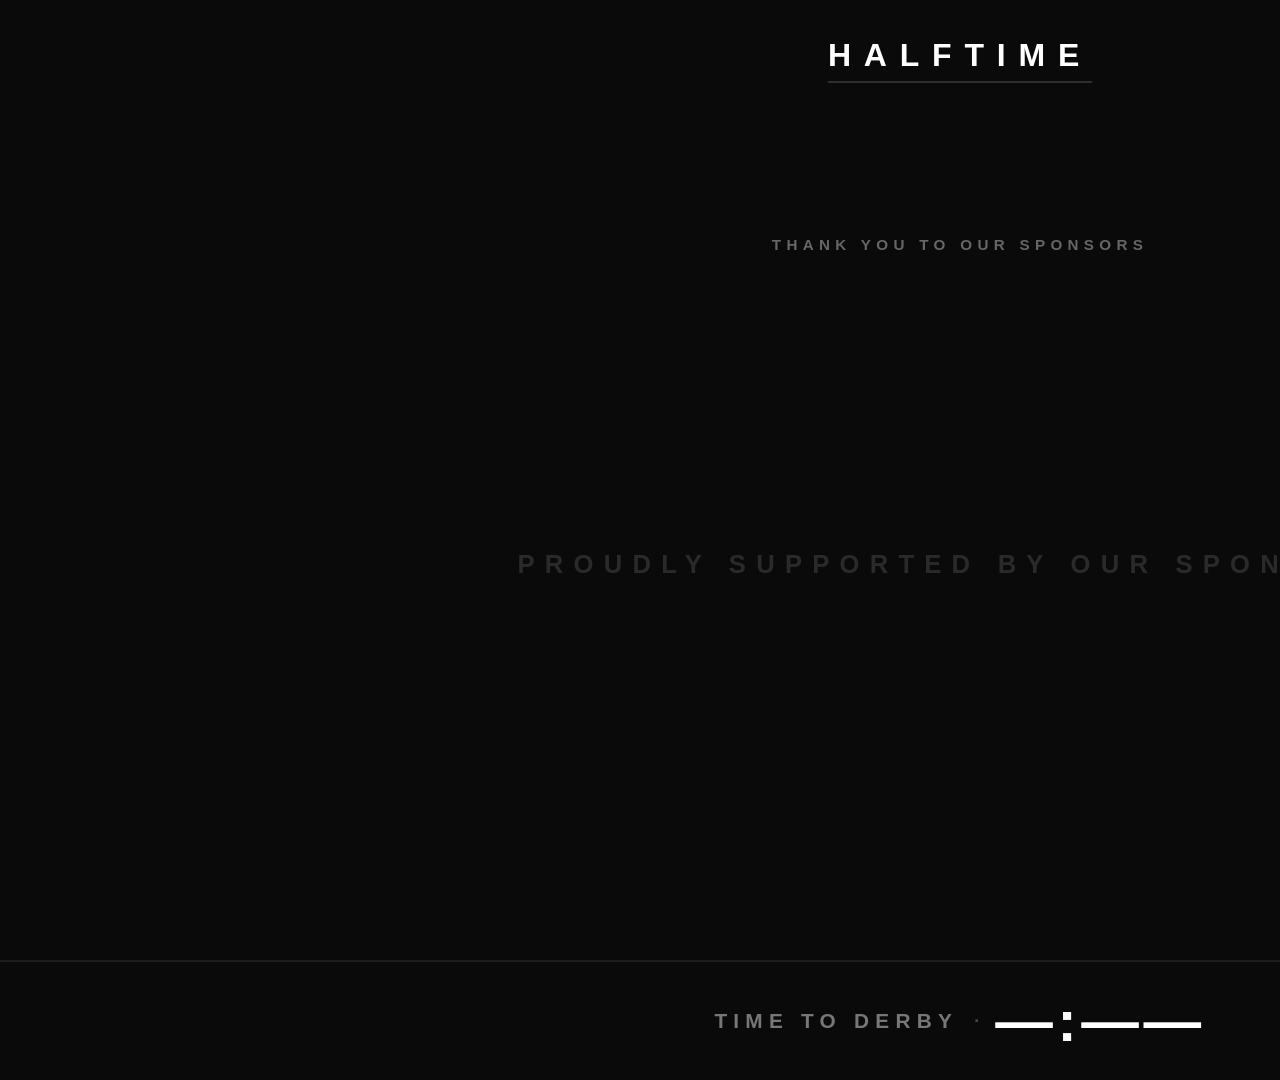
==== halftime/index.html @ 7c2b1432 "feat: sponsorship halftime overlay + 720p admin presets + skater clip ## halftime/ (new) - Full-scre" ====
<!DOCTYPE html>
<html lang="en">
<head>
  <meta charset="UTF-8">
  <title>EoD Halftime – Sponsor Display</title>
  <script type="text/javascript" src="/external/jquery/jquery.js"></script>
  <script type="text/javascript" src="/json/core.js"></script>
  <link rel="stylesheet" href="index.css" />
  <script type="text/javascript" src="index.js"></script>
</head>
<body class="halftime-sponsor" sbContext="ScoreBoard.CurrentGame">

  <!-- ── Header ─────────────────────────────────────────────────────── -->
  <header class="HalftimeHeader">
    <span class="HalftimeLabel">HALFTIME</span>
  </header>

  <!-- ── Sponsor area ───────────────────────────────────────────────── -->
  <section class="SponsorArea">
    <p class="SponsorLabel">THANK YOU TO OUR SPONSORS</p>

    <!-- Viewport clips the scrolling track -->
    <div class="SponsorViewport" id="sponsorViewport">
      <!-- JS injects <img> elements into this track and starts animation -->
      <div class="SponsorTrack" id="sponsorTrack"></div>

      <!-- Shown only when sponsor_banner/ folder is empty -->
      <div class="SponsorPlaceholder" id="sponsorPlaceholder">
        <span class="PlaceholderText">PROUDLY SUPPORTED BY OUR SPONSORS</span>
      </div>
    </div>
  </section>

  <!-- ── Intermission clock footer ──────────────────────────────────── -->
  <footer class="ClockFooter">
    <span class="ClockLabel">TIME TO DERBY</span>
    <span class="ClockSep">·</span>
    <span class="ClockValue"
          id="intermissionClock"
          sbDisplay="Clock(Intermission).Time: sbTimeString">—:——</span>
  </footer>

</body>
</html>
---- halftime/index.css ----
/* =====================================================
   EoD Halftime – Sponsor Display
   ─────────────────────────────────────────────────────
   Full-screen dark overlay:
     - Header:  "HALFTIME" badge
     - Centre:  horizontally sliding sponsor banner
     - Footer:  "TIME TO DERBY  ·  MM:SS" clock
   ===================================================== */

/* ── Reset ────────────────────────────────────────────────────────────── */
*, *::before, *::after { box-sizing: border-box; margin: 0; padding: 0; }

/* ── Body ─────────────────────────────────────────────────────────────── */
body {
  font-family: 'InterDisplay', 'Inter', 'Liberation Sans', sans-serif;
  font-weight: bold;
  font-stretch: condensed;
  letter-spacing: -0.01em;
  background: #0a0a0a;
  color: #fff;
  width:  1920px;
  height: 1080px;
  overflow: hidden;
  position: relative;
  display: flex;
  flex-direction: column;
  align-items: center;
  /* header 120px · sponsor flex 1 · clock 120px */
}

/* ── Header ───────────────────────────────────────────────────────────── */
.HalftimeHeader {
  flex: 0 0 120px;
  display: flex;
  align-items: center;
  justify-content: center;
  width: 100%;
}

.HalftimeLabel {
  font-size: 2em;
  letter-spacing: 0.4em;
  text-transform: uppercase;
  color: #fff;
  /* subtle separation line below */
  padding-bottom: 0.2em;
  border-bottom: 2px solid rgba(255,255,255,0.15);
}

/* ── Sponsor area ─────────────────────────────────────────────────────── */
.SponsorArea {
  flex: 1;
  width: 100%;
  display: flex;
  flex-direction: column;
  align-items: center;
  justify-content: center;
  gap: 32px;
  /* slight horizontal padding so images don't touch edges */
  padding: 0 60px;
  min-height: 0; /* allow flex child to shrink */
}

.SponsorLabel {
  font-size: 0.95em;
  letter-spacing: 0.35em;
  text-transform: uppercase;
  color: #666;
  white-space: nowrap;
}

/* ── Sponsor viewport (clips the scrolling track) ─────────────────────── */
.SponsorViewport {
  width: 100%;
  /* height shrinks to fill available sponsor area space */
  flex: 1;
  min-height: 0;
  max-height: 560px;
  position: relative;
  overflow: hidden;
  display: flex;
  align-items: center;
  justify-content: center;
}

/* ── Sponsor track (JS sets width & starts animation) ─────────────────── */
.SponsorTrack {
  display: flex;
  align-items: center;
  height: 100%;
  /* width is set by JS to 2× the natural strip width */
  will-change: transform;
  gap: 80px;          /* spacing between sponsor logos */
  padding: 0 40px;    /* so first/last logo aren't flush with edge */
  flex-shrink: 0;
}

/* ── Each sponsor image ───────────────────────────────────────────────── */
.SponsorImg {
  height: 100%;
  max-height: 400px;
  width: auto;
  max-width: 640px;
  object-fit: contain;
  flex-shrink: 0;
  /* slight brightness boost in case logos are white-on-transparent */
  filter: brightness(1.05) drop-shadow(0 2px 16px rgba(255,255,255,0.06));
}

/* ── Placeholder (shown when no images) ───────────────────────────────── */
.SponsorPlaceholder {
  position: absolute;
  inset: 0;
  display: flex;
  align-items: center;
  justify-content: center;
}

.SponsorPlaceholder.hidden { display: none; }

.PlaceholderText {
  font-size: 1.6em;
  letter-spacing: 0.4em;
  color: #2a2a2a;
  text-transform: uppercase;
  text-align: center;
}

/* ── Sliding animation — JS adds .running to .SponsorTrack ───────────── */
@keyframes sponsorSlide {
  0%   { transform: translateX(0); }
  100% { transform: translateX(var(--slide-dist)); }
}

.SponsorTrack.running {
  animation: sponsorSlide var(--slide-dur, 20s) linear infinite;
}

/* ── Clock footer ─────────────────────────────────────────────────────── */
.ClockFooter {
  flex: 0 0 120px;
  display: flex;
  align-items: center;
  justify-content: center;
  gap: 1em;
  width: 100%;
  /* subtle separator above */
  border-top: 2px solid rgba(255,255,255,0.08);
}

.ClockLabel {
  font-size: 1.3em;
  letter-spacing: 0.3em;
  text-transform: uppercase;
  color: #777;
}

.ClockSep {
  font-size: 1.2em;
  color: #444;
}

.ClockValue {
  font-size: 3.6em;
  letter-spacing: 0.08em;
  color: #fff;
  font-variant-numeric: tabular-nums;
  min-width: 4.5ch;
  text-align: center;
}

/* ── Urgency flash when clock < 30 s ──────────────────────────────────── */
.ClockValue.urgent {
  color: #ff4444;
  animation: clockUrgent 0.7s infinite steps(2);
}

@keyframes clockUrgent {
  0%   { opacity: 1;    }
  50%  { opacity: 0.35; }
}
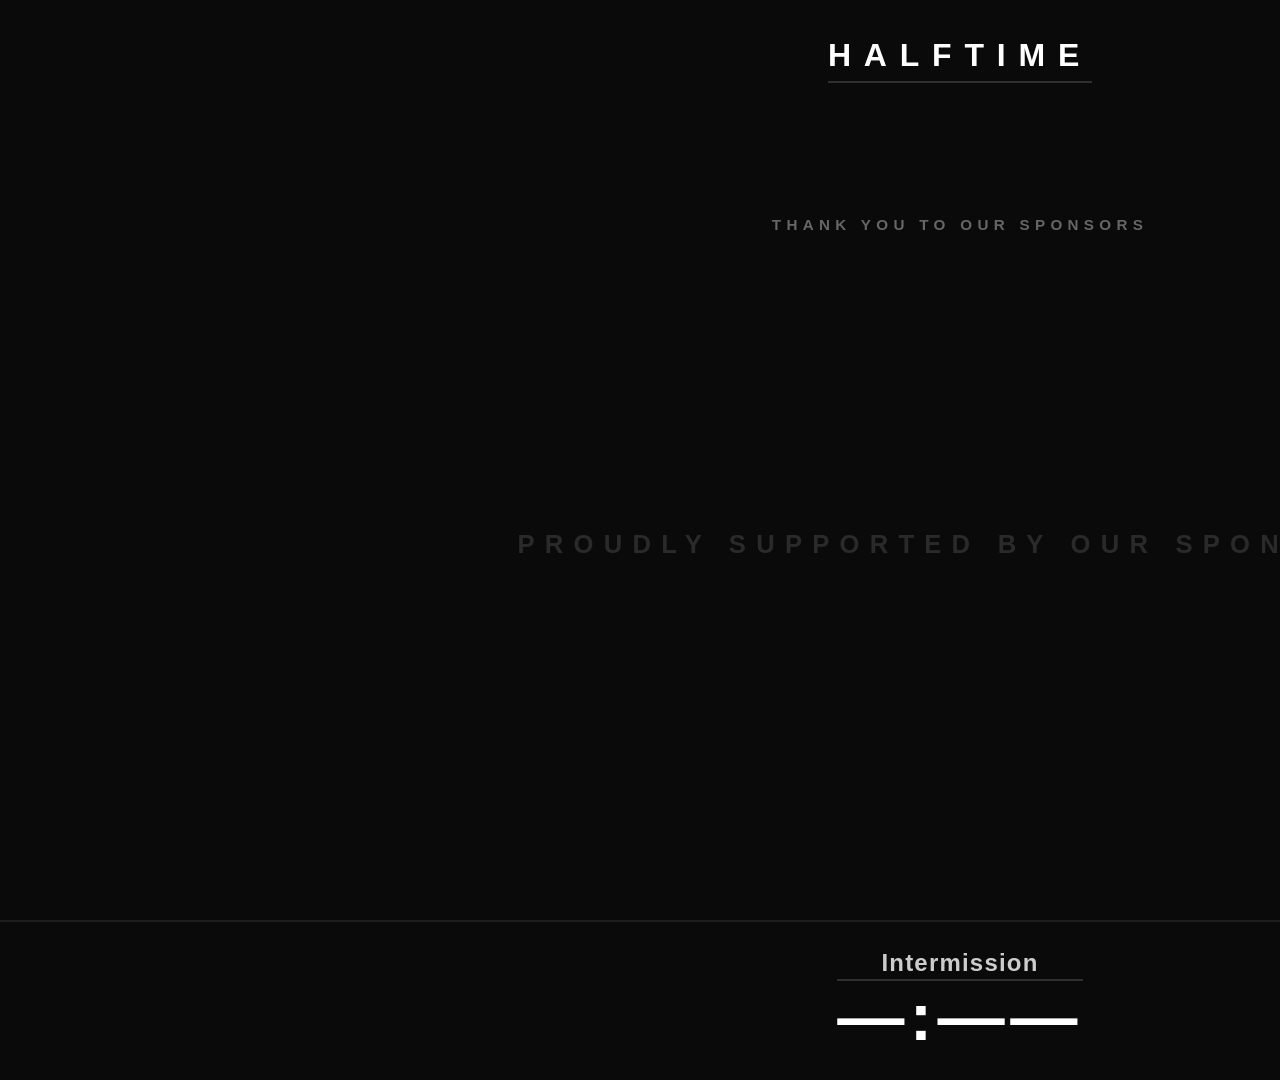
==== commit 21973661: "fix: halftime clock footer — stacked Intermission/time layout to match standard view style" ====
--- a/halftime/index.html
+++ b/halftime/index.html
@@ -33,11 +33,13 @@
 
   <!-- ── Intermission clock footer ──────────────────────────────────── -->
   <footer class="ClockFooter">
-    <span class="ClockLabel">TIME TO DERBY</span>
-    <span class="ClockSep">·</span>
-    <span class="ClockValue"
-          id="intermissionClock"
-          sbDisplay="Clock(Intermission).Time: sbTimeString">—:——</span>
+    <div class="ClockBlock">
+      <div class="ClockLabel">Intermission</div>
+      <div class="ClockValue sbClock"
+           id="intermissionClock"
+           sbContext="Clock(Intermission)"
+           sbDisplay="Time, Direction: sbToTime">—:——</div>
+    </div>
   </footer>
 
 </body>
--- a/halftime/index.css
+++ b/halftime/index.css
@@ -136,32 +136,39 @@
   animation: sponsorSlide var(--slide-dur, 20s) linear infinite;
 }
 
-/* ── Clock footer ─────────────────────────────────────────────────────── */
+/* ── Clock footer ───────────────────────────────────────────────────── */
 .ClockFooter {
-  flex: 0 0 120px;
+  flex: 0 0 160px;
   display: flex;
   align-items: center;
   justify-content: center;
-  gap: 1em;
   width: 100%;
-  /* subtle separator above */
   border-top: 2px solid rgba(255,255,255,0.08);
 }
 
-.ClockLabel {
-  font-size: 1.3em;
-  letter-spacing: 0.3em;
-  text-transform: uppercase;
-  color: #777;
+.ClockBlock {
+  display: flex;
+  flex-direction: column;
+  align-items: center;
+  gap: 0;
+  line-height: 1;
 }
 
-.ClockSep {
-  font-size: 1.2em;
-  color: #444;
+.ClockLabel {
+  font-size: 1.5em;
+  font-weight: bold;
+  letter-spacing: 0.05em;
+  color: #ccc;
+  border-bottom: 2px solid rgba(255,255,255,0.15);
+  padding-bottom: 0.15em;
+  margin-bottom: 0.1em;
+  width: 100%;
+  text-align: center;
 }
 
 .ClockValue {
-  font-size: 3.6em;
+  font-size: 4.2em;
+  font-weight: bold;
   letter-spacing: 0.08em;
   color: #fff;
   font-variant-numeric: tabular-nums;
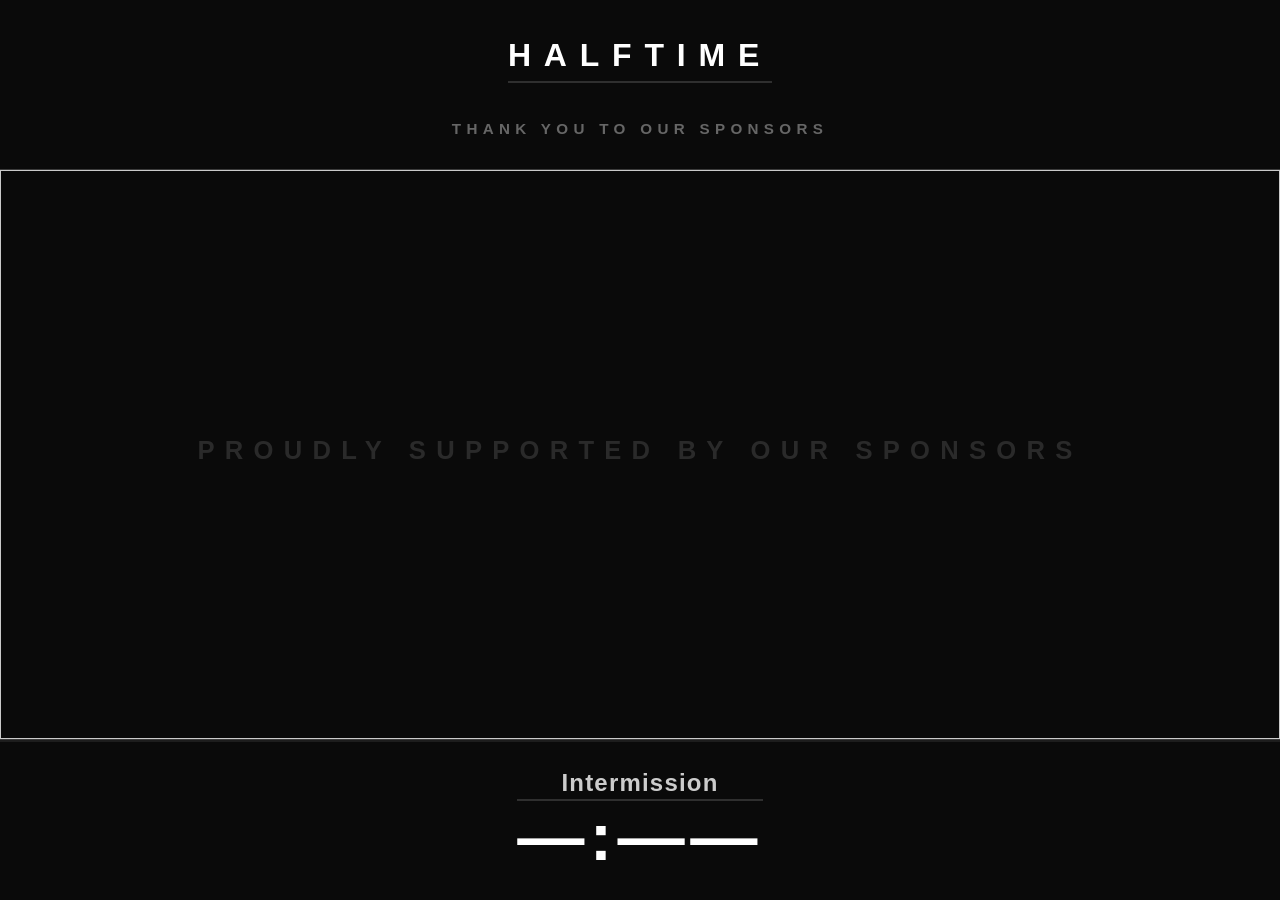
==== commit 1ee72d17: "fix: halftime sponsor carousel — correct CRG media binding syntax and JS selector - Fixed sbForeach " ====
--- a/halftime/index.html
+++ b/halftime/index.html
@@ -19,15 +19,18 @@
   <section class="SponsorArea">
     <p class="SponsorLabel">THANK YOU TO OUR SPONSORS</p>
 
-    <!-- Viewport clips the scrolling track -->
-    <div class="SponsorViewport" id="sponsorViewport">
-      <!-- JS injects <img> elements into this track and starts animation -->
-      <div class="SponsorTrack" id="sponsorTrack"></div>
+    <!-- Single sponsor image that hard-cuts to next every 5s -->
+    <div class="SponsorBox" id="SponsorBox">
+      <img class="SponsorImg CurrentImg" />
+      <!-- Hidden: CRG media binding source for sponsor banners -->
+      <div id="Banners" hidden sbContext="/ScoreBoard.Media.Format(images).Type(sponsor_banner)">
+        <div sbForeach="File:: name: resort=Name" sbAttr="src: Src"></div>
+      </div>
+    </div>
 
-      <!-- Shown only when sponsor_banner/ folder is empty -->
-      <div class="SponsorPlaceholder" id="sponsorPlaceholder">
-        <span class="PlaceholderText">PROUDLY SUPPORTED BY OUR SPONSORS</span>
-      </div>
+    <!-- Shown only when sponsor_banner/ folder is empty -->
+    <div class="SponsorPlaceholder" id="sponsorPlaceholder">
+      <span class="PlaceholderText">PROUDLY SUPPORTED BY OUR SPONSORS</span>
     </div>
   </section>
 
--- a/halftime/index.css
+++ b/halftime/index.css
@@ -10,6 +10,8 @@
 /* ── Reset ────────────────────────────────────────────────────────────── */
 *, *::before, *::after { box-sizing: border-box; margin: 0; padding: 0; }
 
+html, body { width: 100%; height: 100%; }
+
 /* ── Body ─────────────────────────────────────────────────────────────── */
 body {
   font-family: 'InterDisplay', 'Inter', 'Liberation Sans', sans-serif;
@@ -18,8 +20,8 @@
   letter-spacing: -0.01em;
   background: #0a0a0a;
   color: #fff;
-  width:  1920px;
-  height: 1080px;
+  width: 100vw;
+  height: 100vh;
   overflow: hidden;
   position: relative;
   display: flex;
@@ -57,7 +59,7 @@
   justify-content: center;
   gap: 32px;
   /* slight horizontal padding so images don't touch edges */
-  padding: 0 60px;
+  padding: 0;
   min-height: 0; /* allow flex child to shrink */
 }
 
@@ -69,43 +71,38 @@
   white-space: nowrap;
 }
 
-/* ── Sponsor viewport (clips the scrolling track) ─────────────────────── */
-.SponsorViewport {
+/* ── Sponsor stage (fullscreen within middle pane) ───────────────────── */
+.SponsorBox {
   width: 100%;
-  /* height shrinks to fill available sponsor area space */
   flex: 1;
   min-height: 0;
-  max-height: 560px;
   position: relative;
   overflow: hidden;
-  display: flex;
-  align-items: center;
-  justify-content: center;
+  display: block;
+  border-top: 1px solid rgba(255,255,255,0.2);
+  border-bottom: 1px solid rgba(255,255,255,0.2);
 }
 
-/* ── Sponsor track (JS sets width & starts animation) ─────────────────── */
-.SponsorTrack {
-  display: flex;
-  align-items: center;
+/* Single image that hard-cuts to next sponsor */
+.SponsorImg {
+  position: absolute;
+  left: 0;
+  top: 0;
+  width: 100%;
   height: 100%;
-  /* width is set by JS to 2× the natural strip width */
-  will-change: transform;
-  gap: 80px;          /* spacing between sponsor logos */
-  padding: 0 40px;    /* so first/last logo aren't flush with edge */
-  flex-shrink: 0;
+  object-fit: contain;
+  object-position: center;
+  filter: brightness(1.05) drop-shadow(0 2px 16px rgba(255,255,255,0.06));
 }
 
-/* ── Each sponsor image ───────────────────────────────────────────────── */
-.SponsorImg {
-  height: 100%;
-  max-height: 400px;
-  width: auto;
-  max-width: 640px;
-  object-fit: contain;
-  flex-shrink: 0;
-  /* slight brightness boost in case logos are white-on-transparent */
-  filter: brightness(1.05) drop-shadow(0 2px 16px rgba(255,255,255,0.06));
-}
+.SponsorImg.CurrentImg { z-index: 2; }
+.SponsorImg.NextImg    { z-index: 1; display: none; }
+
+/* intermission_sponsors sizing classes */
+.SponsorImg.tall { width: auto; height: 100%; left: 50%; transform: translateX(-50%); }
+.SponsorImg.wide { width: 100%; height: auto; top: 50%; transform: translateY(-50%); }
+
+.SponsorHidden { display: none !important; }
 
 /* ── Placeholder (shown when no images) ───────────────────────────────── */
 .SponsorPlaceholder {
@@ -124,16 +121,6 @@
   color: #2a2a2a;
   text-transform: uppercase;
   text-align: center;
-}
-
-/* ── Sliding animation — JS adds .running to .SponsorTrack ───────────── */
-@keyframes sponsorSlide {
-  0%   { transform: translateX(0); }
-  100% { transform: translateX(var(--slide-dist)); }
-}
-
-.SponsorTrack.running {
-  animation: sponsorSlide var(--slide-dur, 20s) linear infinite;
 }
 
 /* ── Clock footer ───────────────────────────────────────────────────── */
